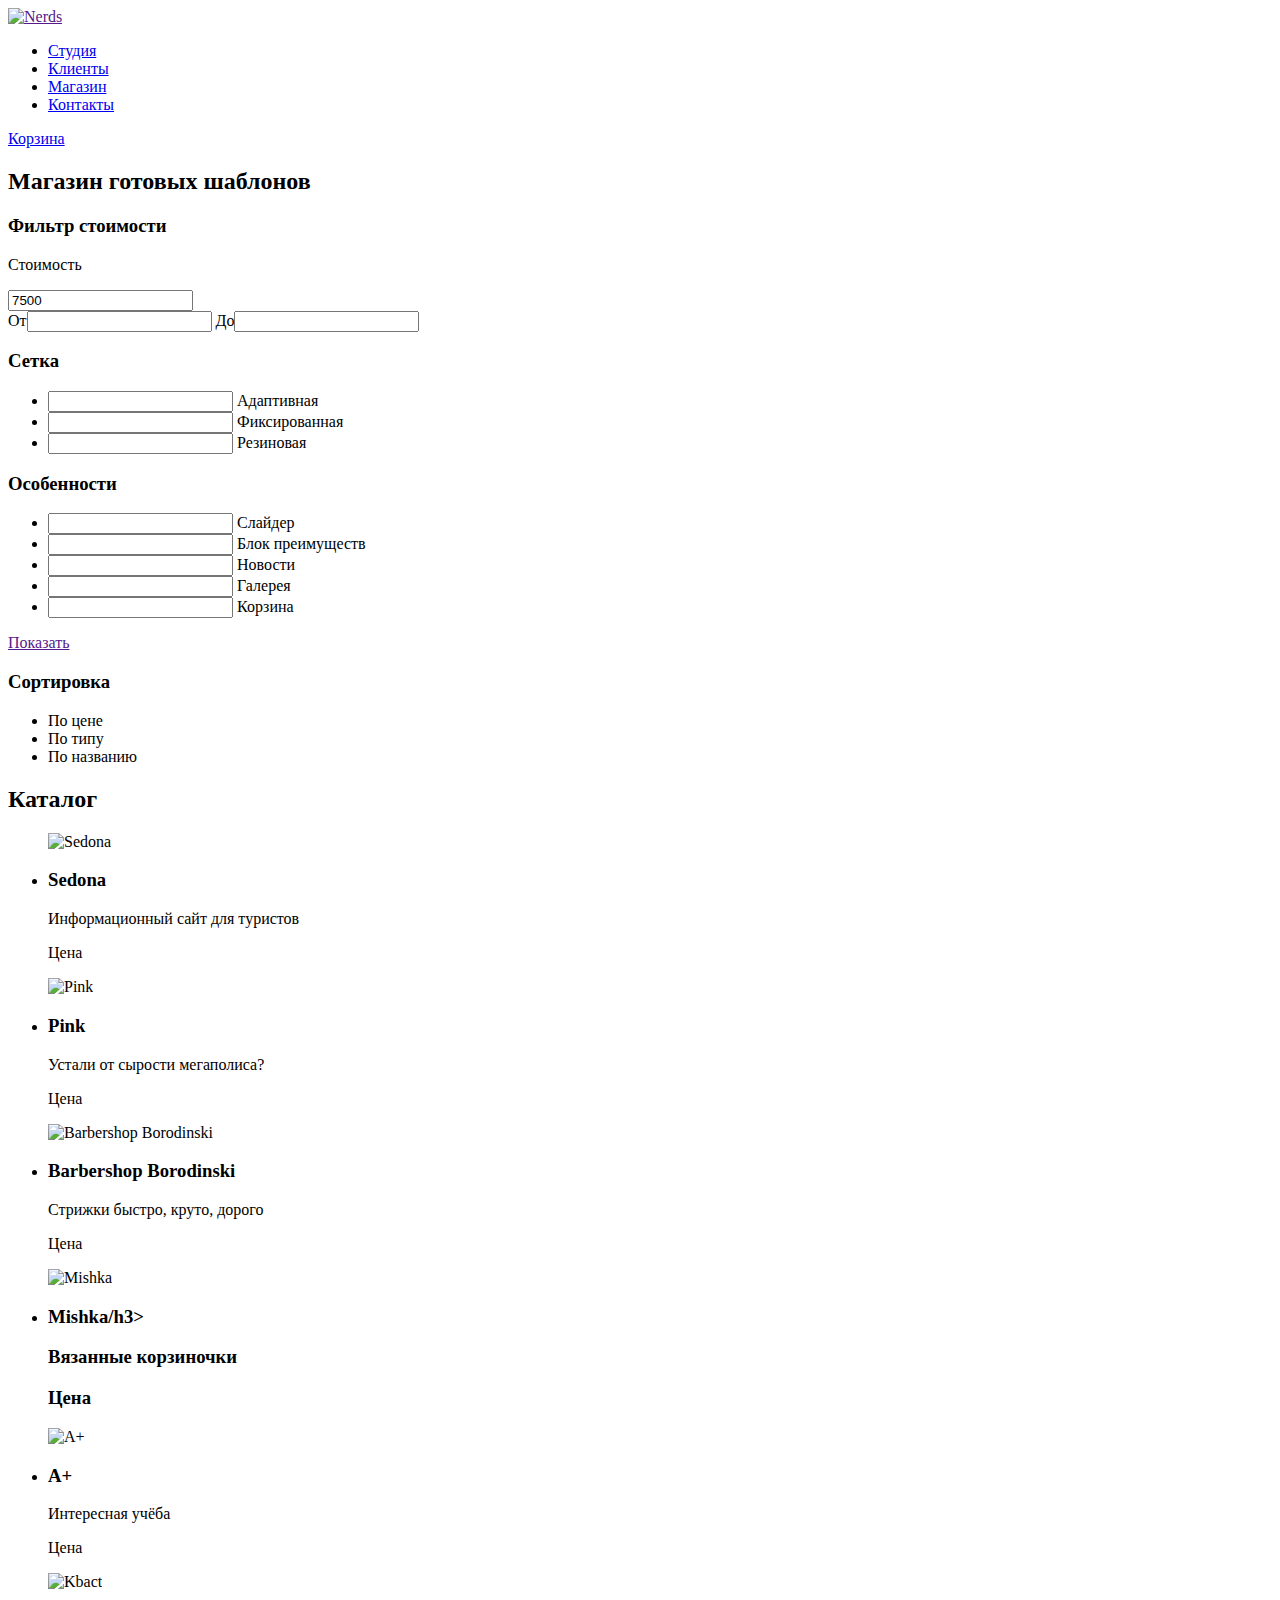
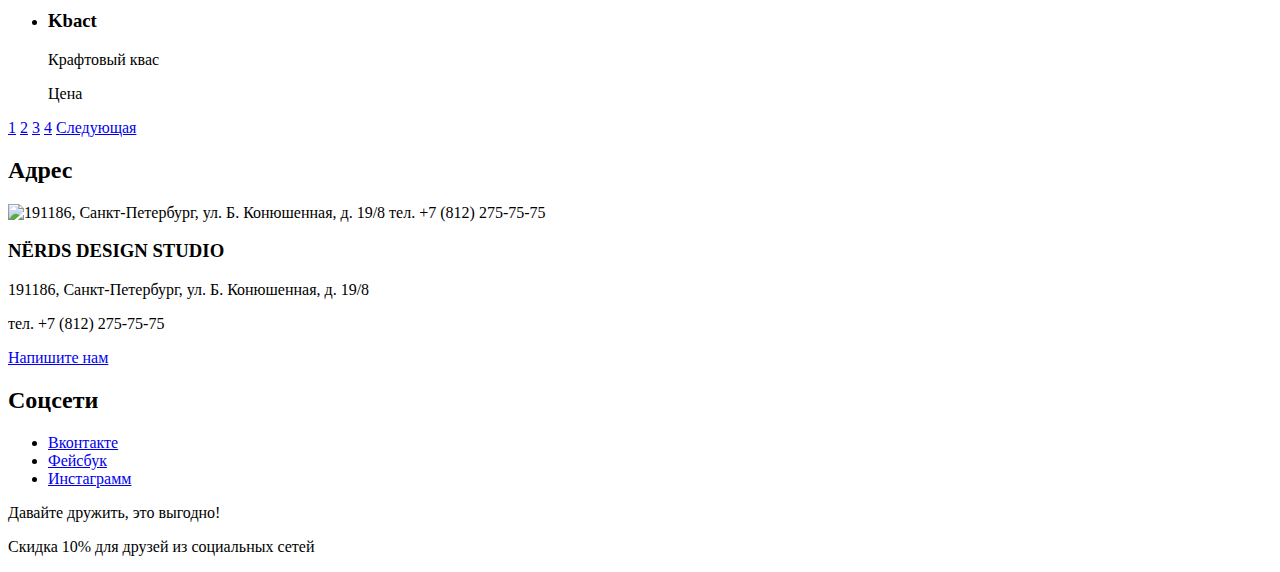
==== Catalog.html @ 827c77ec "Create Catalog.html" ====
<!DOCTYPE html>
<html lang="ru">

<head>
  <meta charset="utf-8">
  <title>HTML Academy: Нёрдс</title>
</head>

<body>
  <header>
    <a href="">
      <img src="https://via.placeholder.com/159.87x65.02" alt="Nerds">
    </a>
    <nav>
      <ul>
        <li><a href="#">Студия</a></li>
        <li><a href="#">Клиенты</a></li>
        <li><a href="catalog.html">Магазин</a></li>
        <li><a href="#">Контакты</a></li>
      </ul>
      <a href="#">Корзина</a>
    </nav>
  </header>
  <main>
    <h2>Магазин готовых шаблонов</h2>
    <section>
      <aside>
        <div>
          <h3>Фильтр стоимости</h3>
          <p>Стоимость</p>
          <li><input tupe="range" min="1" max="15000" step="100" value="7500"></li>
          <li><label for="subscribe-field">От</label><input type="namber" min="1">
            <label for="subscribe-field">До</label><input type="namber" max="15000">
          </li>
        </div>
        <div>
          <h3>Сетка</h3>
          <ul>
            <li>
              <input tyre="checkbox" name="Адаптивная" id=filter-Адаптивная checked>
              <label for="filter-Адаптивная">Адаптивная</label>
            </li>
            <li>
              <input tyre="checkbox" name="Фиксированная" id=filter-Фиксированная checked>
              <label for="filter-Фиксированная">Фиксированная</label>
            </li>
            <li>
              <input tyre="checkbox" name="Резиновая" id=filter-Резиновая checked>
              <label for="filter-Резиновая">Резиновая</label>
            </li>
          </ul>
        </div>
        <div>
          <h3>Особенности</h3>
          <ul>
            <li>
              <input tyre="checkbox" name="Слайдер" id=filter-Слайдер checked>
              <label for="filter-Слайдер">Слайдер</label>
            </li>
            <li>
              <input tyre="checkbox" name="Блок преимуществ" id=filter-Блок преимуществ checked>
              <label for="filter-Блок преимуществ">Блок преимуществ</label>
            </li>
            <li>
              <input tyre="checkbox" name="Новости" id=filter-Новости checked>
              <label for="filter-Новости">Новости</label>
            </li>
            <li>
              <input tyre="checkbox" name="Галерея" id=filter-Галерея checked>
              <label for="filter-Галерея">Галерея</label>
            </li>
            <li>
              <input tyre="checkbox" name="Корзина" id=filter-Корзина checked>
              <label for="filter-Корзина">Корзина</label>
            </li>
          </ul>
        </div>
      </aside>
      <a href="">Показать</a>
    </section>
    <section>
      <h3>Сортировка</h3>
      <ul>
        <li>По цене</li>
        <li>По типу</li>
        <li>По названию</li>
      </ul>
    </section>
    <section>
      <h2>Каталог</h2>
      <ul>
        <img src="https://via.placeholder.com/358x578" alt="Sedona">
        <li>
          <h3>Sedona</h3>
          <a href="#"></a>
          <p>Информационный сайт для туристов</p>
          <p>Цена</p>
        </li>
        <img src="https://via.placeholder.com/358x578" alt="Pink">
        <li>
          <h3>Pink</h3>
          <a href="#"></a>
          <p>Устали от сырости мегаполиса?</p>
          <p>Цена</p>
        </li>
        <img src="https://via.placeholder.com/358x578" alt="Barbershop Borodinski">
        <li>
          <h3>Barbershop Borodinski</h3>
          <a href="#"></a>
          <p>Стрижки быстро, круто, дорого</p>
          <p>Цена</p>
        </li>
        <img src="https://via.placeholder.com/358x578" alt="Mishka">
        <li>
          <h3>Mishka/h3>
            <a href="#"></a>
            <p>Вязанные корзиночки</p>
            <p>Цена</p>
        </li>
        <img src="https://via.placeholder.com/358x578" alt="A+">
        <li>
          <h3>A+</h3>
          <a href="#"></a>
          <p>Интересная учёба</p>
          <p>Цена</p>
        </li>
        <img src="https://via.placeholder.com/358x578" alt="Kbact">
        <li>
          <h3>Kbact</h3>
          <a href="#"></a>
          <p>Крафтовый квас</p>
          <p>Цена</p>
        </li>
      </ul>
      <div>
        <a href="#1">1</a>
        <a href="#2">2</a>
        <a href="#3">3</a>
        <a href="#4">4</a>
        <a href="#next">Следующая</a>
      </div>
    </section>
  </main>
  <footer>
    <section>
      <h2>Адрес</h2>
      <img src="#" alt="191186, Санкт-Петербург, ул. Б. Конюшенная, д. 19/8 тел. +7 (812) 275-75-75">
      <div>
        <h3>NЁRDS DESIGN STUDIO</h3>
        <p>191186, Санкт-Петербург, ул. Б. Конюшенная, д. 19/8</p>
        <p>тел. +7 (812) 275-75-75</p>
        <a href="#">Напишите нам</a>
      </div>
    </section>
    <section>
      <h2>Соцсети</h2>
      <ul>
        <li><a href="#">Вконтакте</a></li>
        <li><a href="#">Фейсбук</a></li>
        <li><a href="#">Инстаграмм</a></li>
      </ul>
      <div>
        <p>Давайте дружить, это выгодно!</p>
        <p>Скидка 10% для друзей из социальных сетей</p>
      </div>
    </section>
  </footer>
</body>

</html>
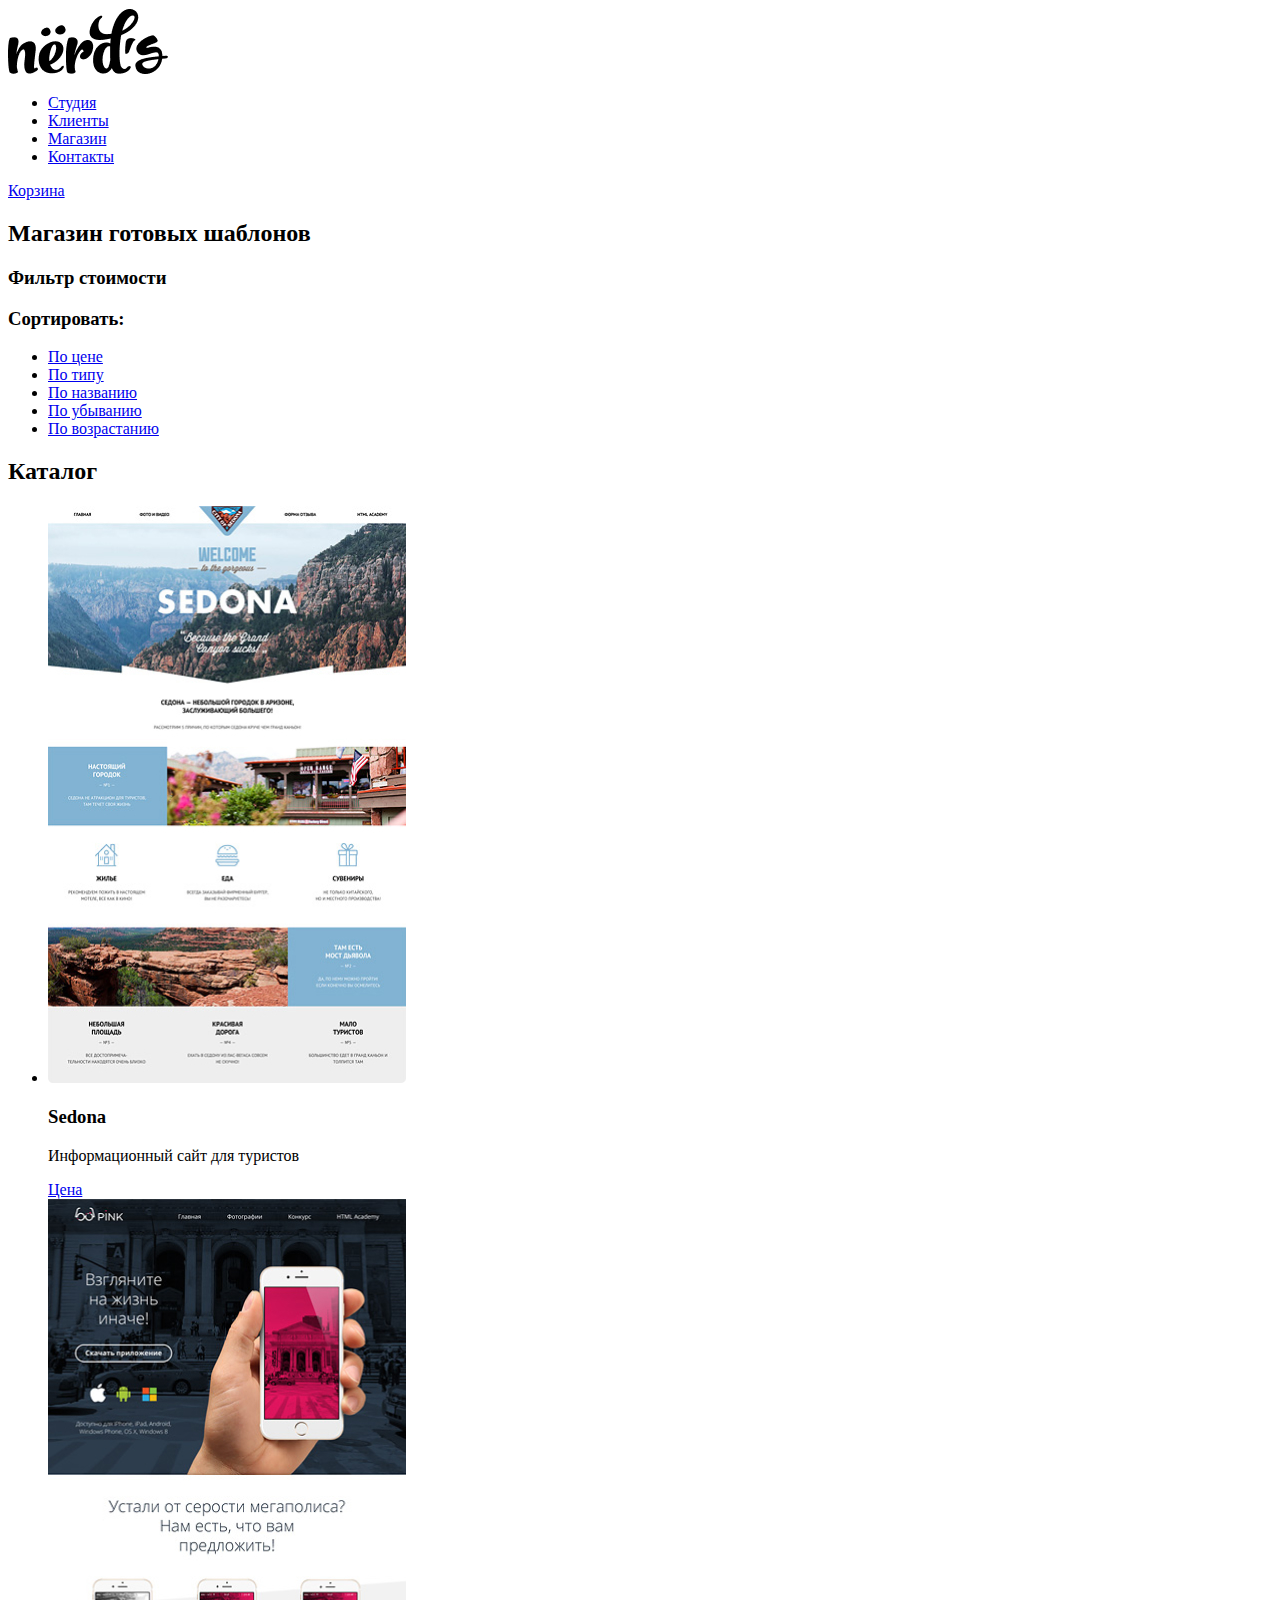
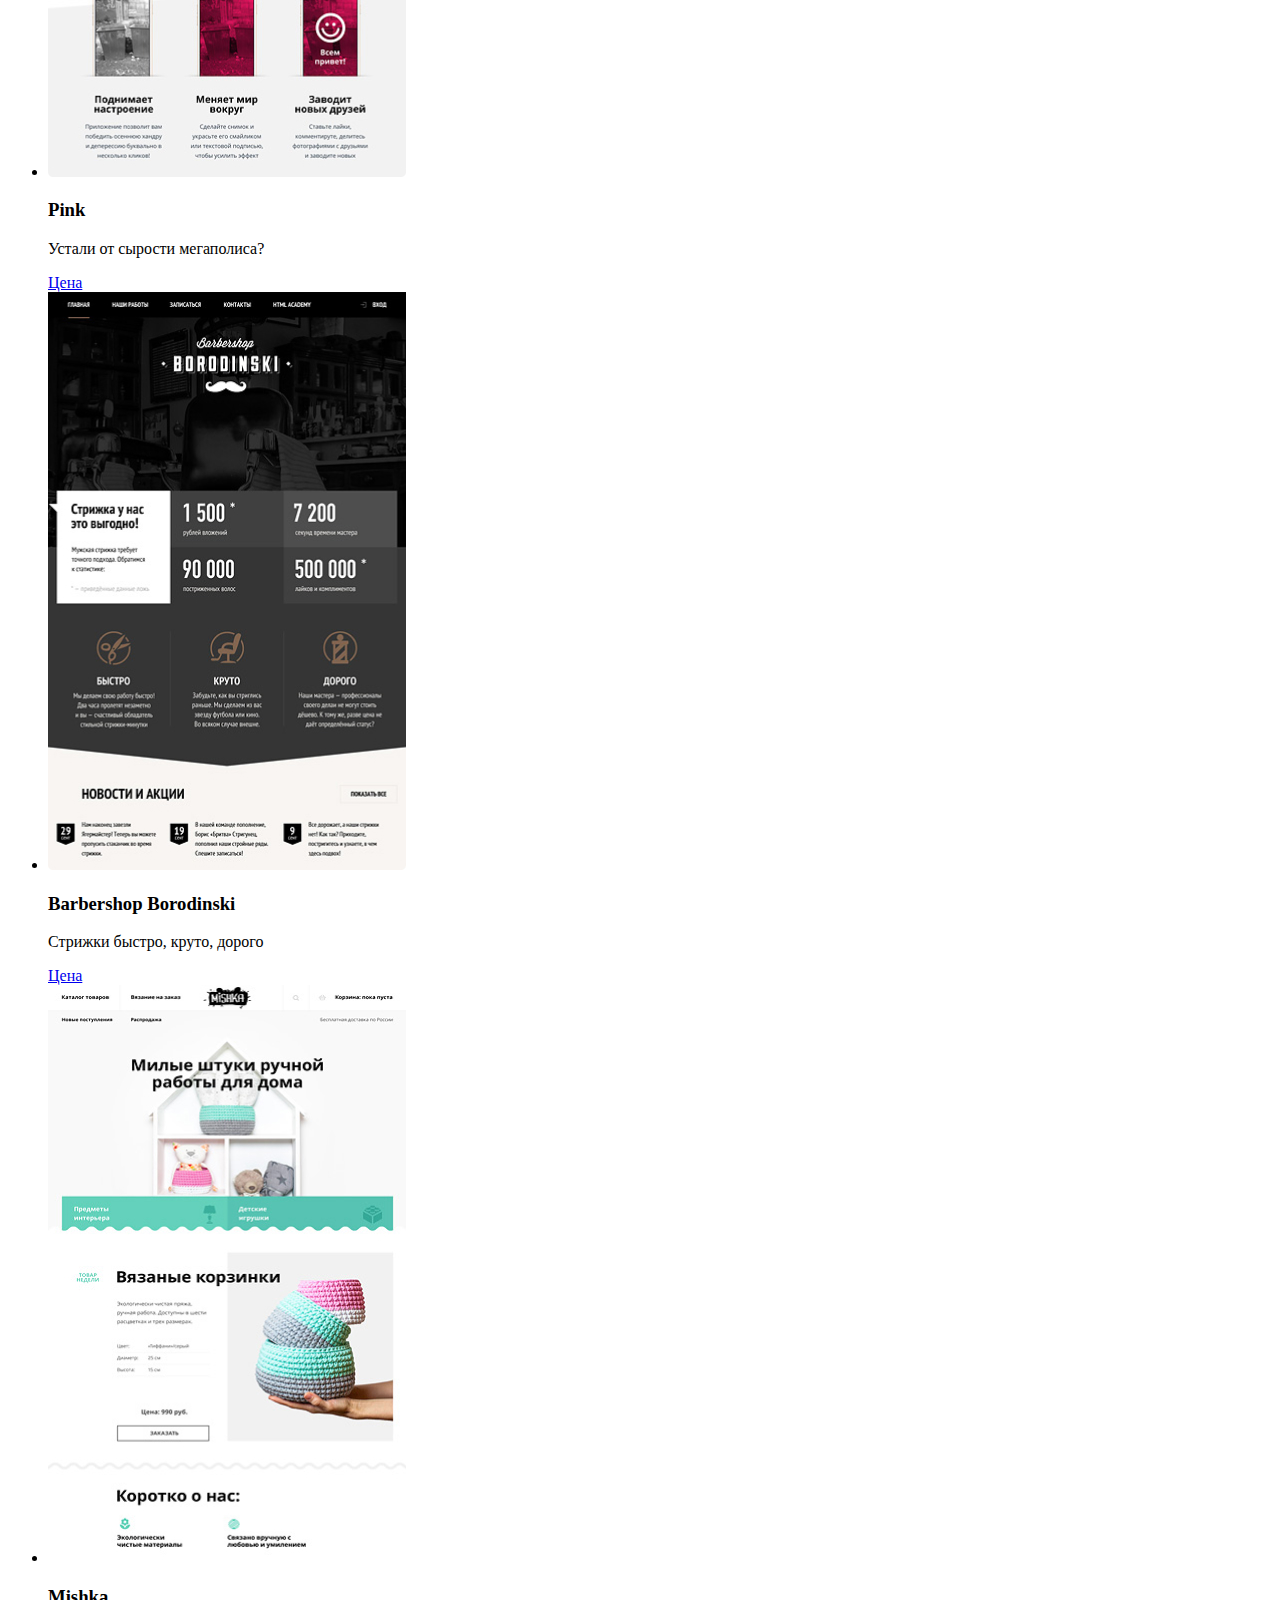
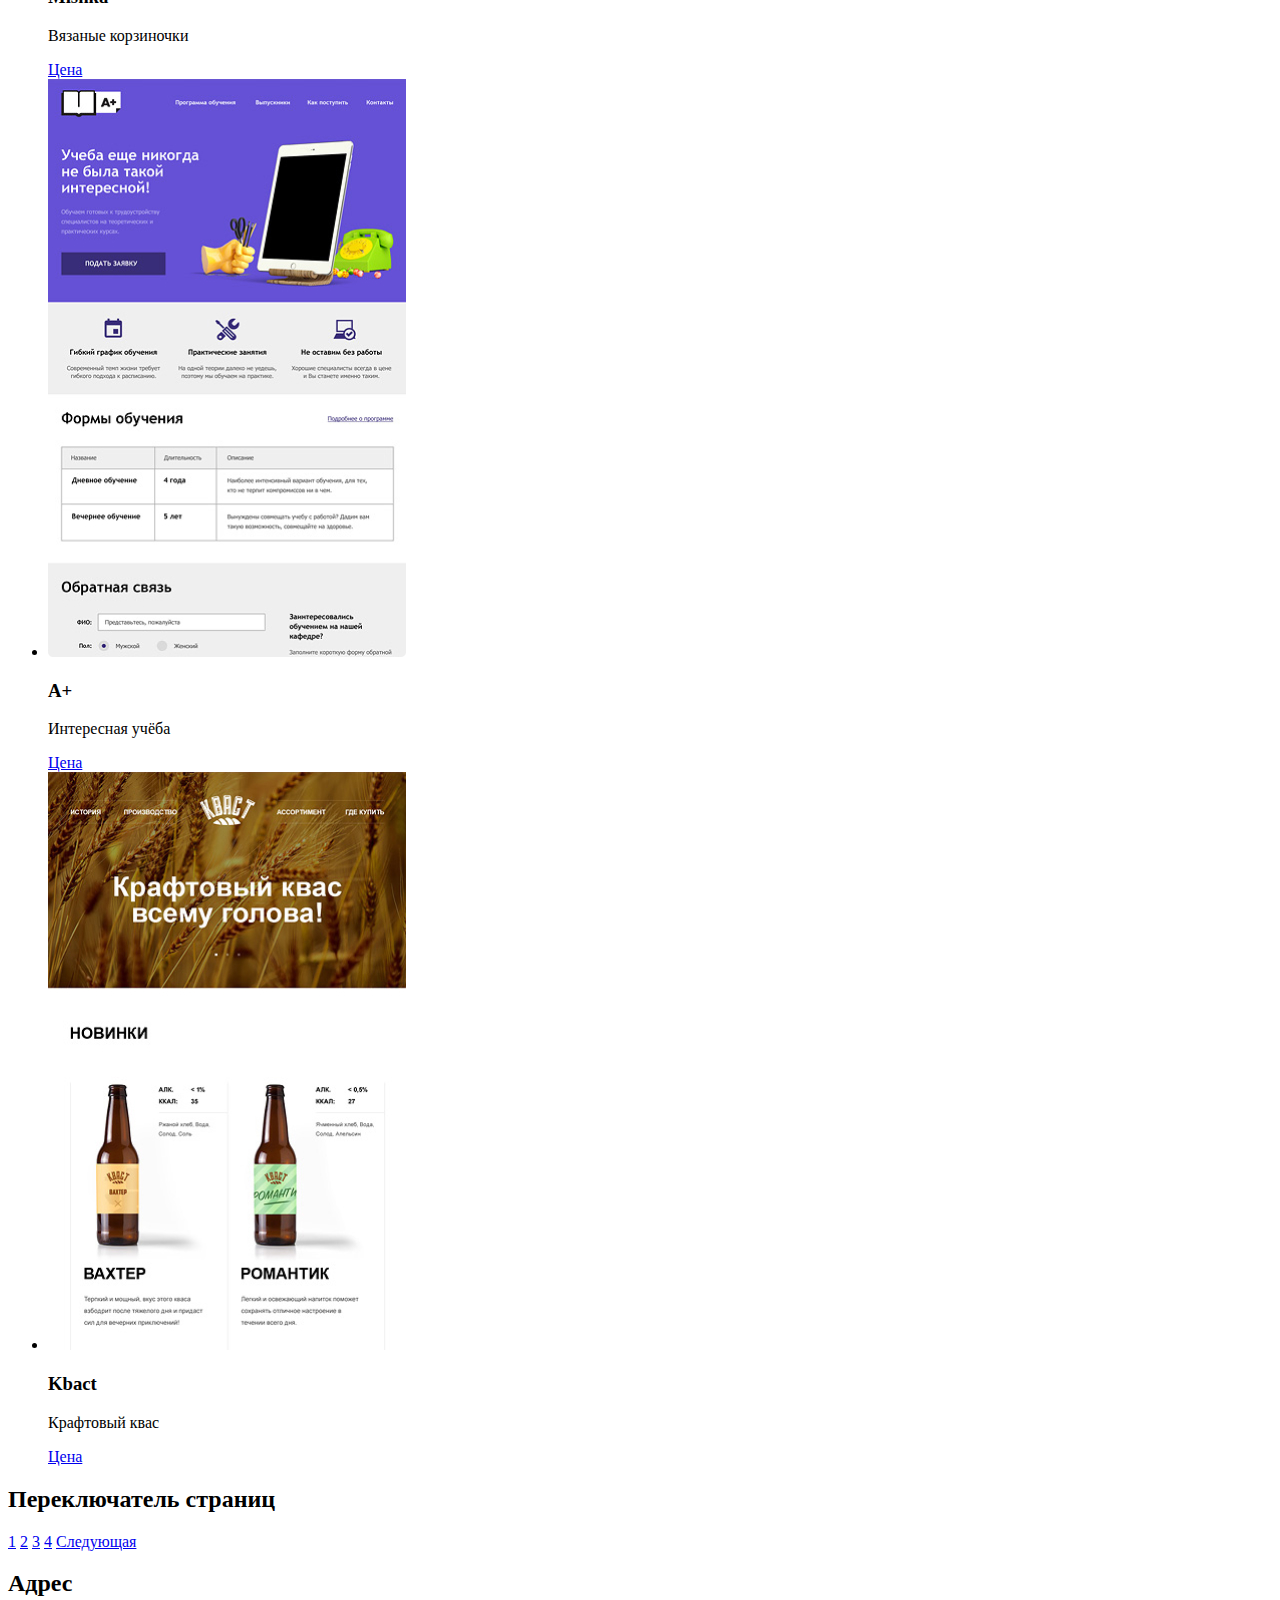
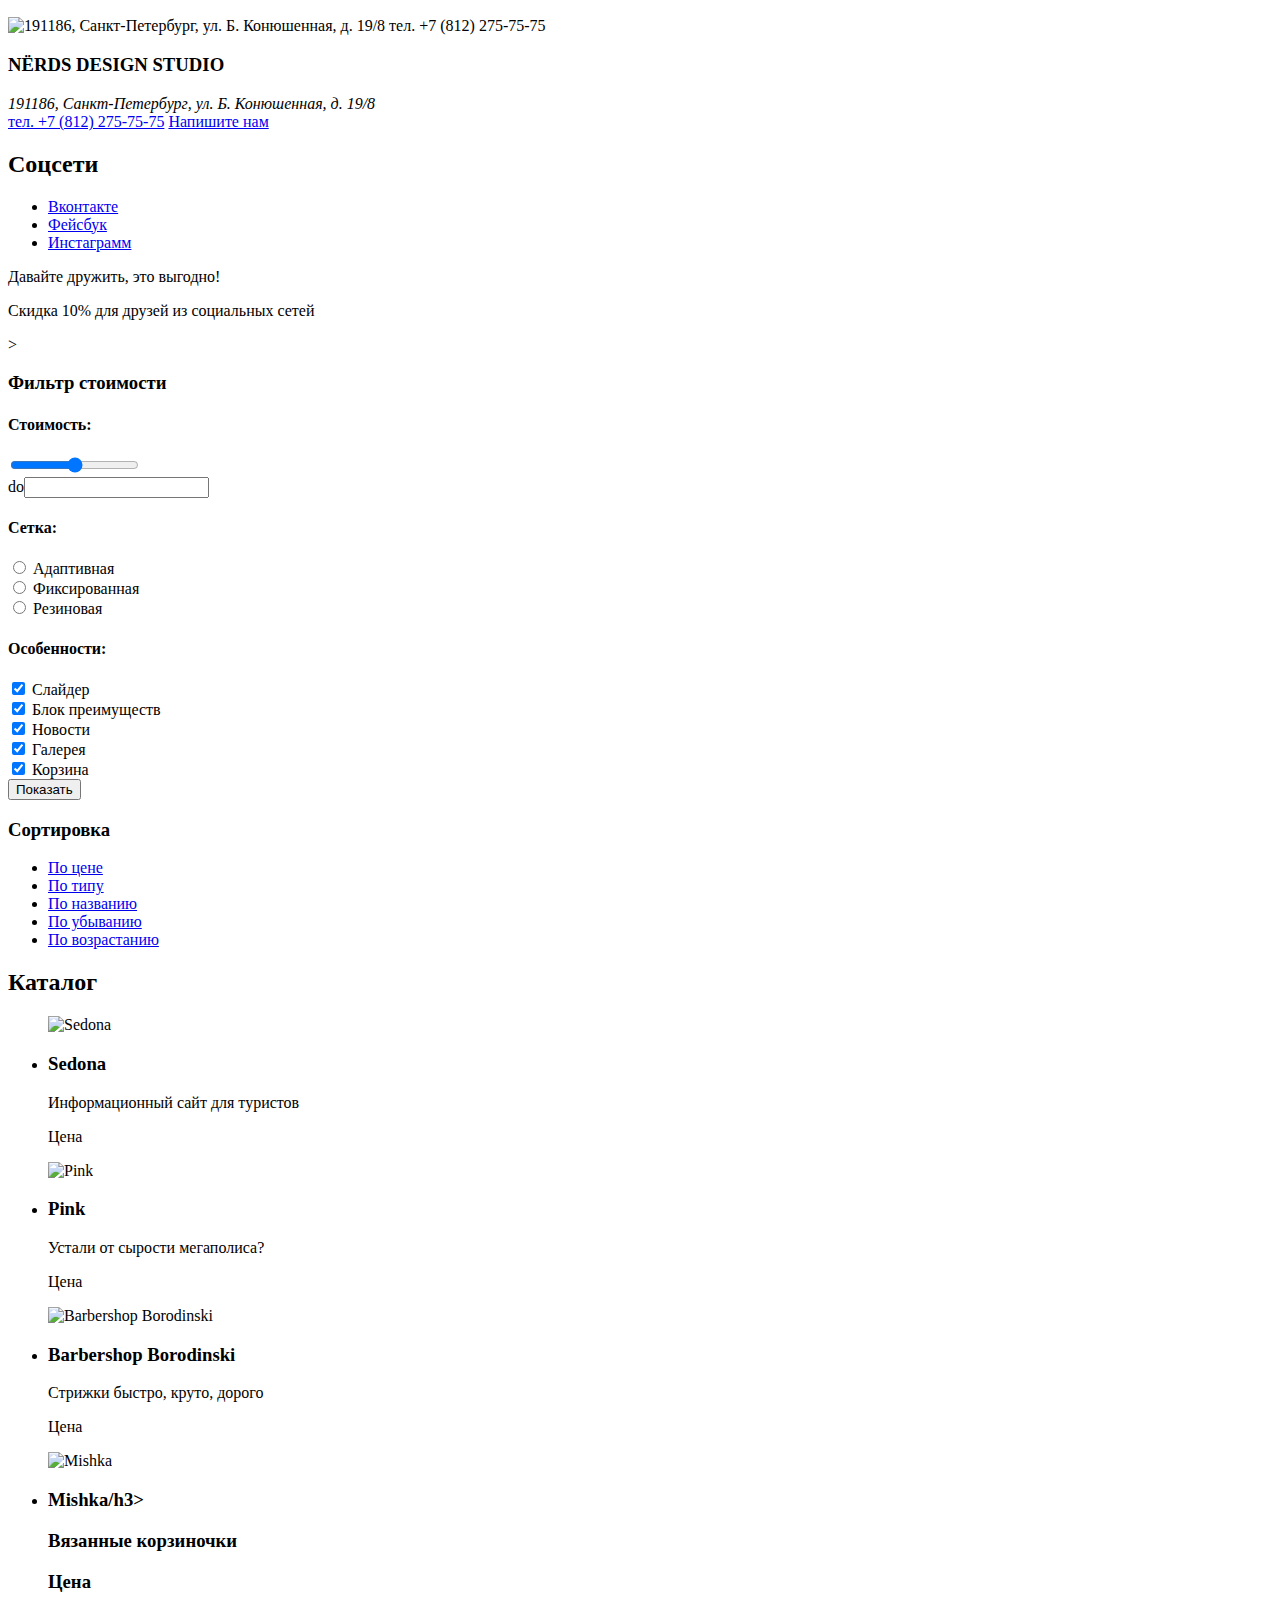
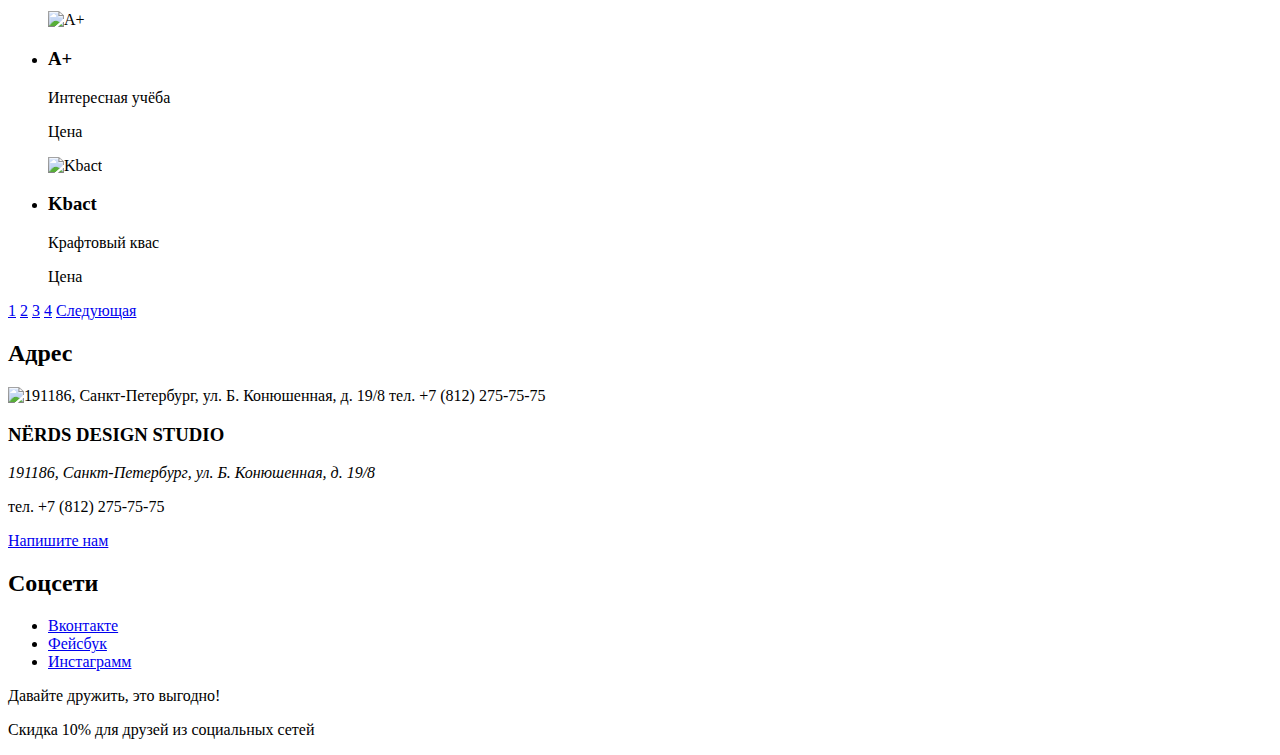
==== commit 66b83a9b: "homework 3-graphics" ====
--- a/Catalog.html
+++ b/Catalog.html
@@ -7,164 +7,308 @@
 </head>
 
 <body>
-  <header>
-    <a href="">
-      <img src="https://via.placeholder.com/159.87x65.02" alt="Nerds">
+  <header class="nav">
+    <a class="nav__logo" href="#">
+      <img class="nav__logo-nerds" src="./img/nerds-logo.png" alt="Nerds">
     </a>
-    <nav>
-      <ul>
-        <li><a href="#">Студия</a></li>
-        <li><a href="#">Клиенты</a></li>
-        <li><a href="catalog.html">Магазин</a></li>
-        <li><a href="#">Контакты</a></li>
+    <nav class="nav__block">
+      <ul class="nav__list">
+        <li class="nav__item">
+          <a class="nav__link-studio" href="#">Студия</a>
+        </li>
+        <li class="nav__item">
+          <a class="nav__link-clients" href="#">Клиенты</a>
+        </li>
+        <li class="nav__item">
+          <a class="nav__link-shop" href="catalog.html">Магазин</a>
+        </li>
+        <li class="nav__item">
+          <a class="nav__link-contact" href="#">Контакты</a>
+        </li>
       </ul>
-      <a href="#">Корзина</a>
+      <a class="nav__link-cart" href="#">Корзина</a>
     </nav>
   </header>
-  <main>
-    <h2>Магазин готовых шаблонов</h2>
-    <section>
-      <aside>
-        <div>
-          <h3>Фильтр стоимости</h3>
-          <p>Стоимость</p>
-          <li><input tupe="range" min="1" max="15000" step="100" value="7500"></li>
-          <li><label for="subscribe-field">От</label><input type="namber" min="1">
-            <label for="subscribe-field">До</label><input type="namber" max="15000">
-          </li>
-        </div>
-        <div>
-          <h3>Сетка</h3>
-          <ul>
-            <li>
-              <input tyre="checkbox" name="Адаптивная" id=filter-Адаптивная checked>
-              <label for="filter-Адаптивная">Адаптивная</label>
-            </li>
-            <li>
-              <input tyre="checkbox" name="Фиксированная" id=filter-Фиксированная checked>
-              <label for="filter-Фиксированная">Фиксированная</label>
-            </li>
-            <li>
-              <input tyre="checkbox" name="Резиновая" id=filter-Резиновая checked>
-              <label for="filter-Резиновая">Резиновая</label>
+  <main class="mainly">
+    <h2 class="mainly__title">Магазин готовых шаблонов</h2>
+    <div class="catalog-container">
+      <aside class="filter">
+        <h3>Фильтр стоимости</h3>
+        <form>
+        </form>
+      </aside>
+      <div class="result-container">
+        <section class="sorting">
+          <h3 class="sorting__title">Сортировать:</h3>
+          <ul class="sorting__list">
+            <li class="sorting__item">
+              <a class="sorting__link" href="#">По цене</a>
+            </li>
+            <li class="sorting__item">
+              <a class="sorting__link" href="#">По типу</a>
+            </li>
+            <li class="sorting__item">
+              <a class="sorting__link" href="#">По названию</a>
+            </li>
+            <li class="sorting__item">
+              <a class="sorting__link" href="#">По убыванию</a>
+            </li>
+            <li class="sorting__item">
+              <a class="sorting__link" href="#">По возрастанию</a>
             </li>
           </ul>
-        </div>
-        <div>
-          <h3>Особенности</h3>
-          <ul>
-            <li>
-              <input tyre="checkbox" name="Слайдер" id=filter-Слайдер checked>
-              <label for="filter-Слайдер">Слайдер</label>
-            </li>
-            <li>
-              <input tyre="checkbox" name="Блок преимуществ" id=filter-Блок преимуществ checked>
-              <label for="filter-Блок преимуществ">Блок преимуществ</label>
-            </li>
-            <li>
-              <input tyre="checkbox" name="Новости" id=filter-Новости checked>
-              <label for="filter-Новости">Новости</label>
-            </li>
-            <li>
-              <input tyre="checkbox" name="Галерея" id=filter-Галерея checked>
-              <label for="filter-Галерея">Галерея</label>
-            </li>
-            <li>
-              <input tyre="checkbox" name="Корзина" id=filter-Корзина checked>
-              <label for="filter-Корзина">Корзина</label>
+        </section>
+        <section class="catalog">
+          <h2 class="visually-hidden">Каталог</h2>
+          <ul class="catalog__list">
+            <li class="catalog__item">
+              <img class="catalog__img" src="./img/sedona.jpg" alt="Sedona">
+              <div class="catalog__info-block">
+                <h3 class="catalog__info-block-title">Sedona</h3>
+                <p class="catalog__info-block-text">Информационный сайт для туристов</p>
+                <a class="catalog__info-block-link" href="#">Цена</a>
+              </div>
+            </li>
+            <li class="catalog__item">
+              <img class="catalog__img" src="./img/pink.jpg" alt="Pink">
+              <div class="catalog__info-block">
+                <h3 class="catalog__info-block-title">Pink</h3>
+                <p class="catalog__info-block-text">Устали от сырости мегаполиса?</p>
+                <a class="catalog__info-block-link" href="#">Цена</a>
+              </div>
+            </li>
+            <li class="catalog__item">
+              <img class="catalog__img" src="./img/Barbershop.jpg" alt="Barbershop Borodinski">
+              <div class="catalog__info-block">
+                <h3 class="catalog__info-block-title">Barbershop Borodinski</h3>
+                <p class="catalog__info-block-text">Стрижки быстро, круто, дорого</p>
+                <a class="catalog__info-block-link" href="#">Цена</a>
+              </div>
+            </li>
+            <li class="catalog__item">
+              <img class="catalog__img" src="./img/Mishka.jpg" alt="Mishka">
+              <div class="catalog__info-block">
+                <h3 class="catalog__info-block-title">Mishka</h3>
+                <p class="catalog__info-block-text">Вязаные корзиночки</p>
+                <a class="catalog__info-block-link" href="#">Цена</a>
+              </div>
+            </li>
+            <li class="catalog__item">
+              <img class="catalog__img" src="./img/A+.jpg" alt="A+">
+              <div class="catalog__info-block">
+                <h3 class="catalog__info-block-title">A+</h3>
+                <p class="catalog__info-block-text">Интересная учёба</p>
+                <a class="catalog__info-block-link" href="#">Цена</a>
+              </div>
+            </li>
+            <li class="catalog__item">
+              <img class="catalog__img" src="./img/Kbact.jpg" alt="Kbact">
+              <div class="catalog__info-block">
+                <h3 class="catalog__info-block-title">Kbact</h3>
+                <p class="catalog__info-block-text">Крафтовый квас</p>
+                <a class="catalog__info-block-link" href="#">Цена</a>
+              </div>
             </li>
           </ul>
-        </div>
-      </aside>
-      <a href="">Показать</a>
-    </section>
-    <section>
-      <h3>Сортировка</h3>
-      <ul>
-        <li>По цене</li>
-        <li>По типу</li>
-        <li>По названию</li>
-      </ul>
-    </section>
-    <section>
-      <h2>Каталог</h2>
-      <ul>
-        <img src="https://via.placeholder.com/358x578" alt="Sedona">
-        <li>
-          <h3>Sedona</h3>
-          <a href="#"></a>
-          <p>Информационный сайт для туристов</p>
-          <p>Цена</p>
-        </li>
-        <img src="https://via.placeholder.com/358x578" alt="Pink">
-        <li>
-          <h3>Pink</h3>
-          <a href="#"></a>
-          <p>Устали от сырости мегаполиса?</p>
-          <p>Цена</p>
-        </li>
-        <img src="https://via.placeholder.com/358x578" alt="Barbershop Borodinski">
-        <li>
-          <h3>Barbershop Borodinski</h3>
-          <a href="#"></a>
-          <p>Стрижки быстро, круто, дорого</p>
-          <p>Цена</p>
-        </li>
-        <img src="https://via.placeholder.com/358x578" alt="Mishka">
-        <li>
-          <h3>Mishka/h3>
-            <a href="#"></a>
-            <p>Вязанные корзиночки</p>
-            <p>Цена</p>
-        </li>
-        <img src="https://via.placeholder.com/358x578" alt="A+">
-        <li>
-          <h3>A+</h3>
-          <a href="#"></a>
-          <p>Интересная учёба</p>
-          <p>Цена</p>
-        </li>
-        <img src="https://via.placeholder.com/358x578" alt="Kbact">
-        <li>
-          <h3>Kbact</h3>
-          <a href="#"></a>
-          <p>Крафтовый квас</p>
-          <p>Цена</p>
-        </li>
-      </ul>
-      <div>
-        <a href="#1">1</a>
-        <a href="#2">2</a>
-        <a href="#3">3</a>
-        <a href="#4">4</a>
-        <a href="#next">Следующая</a>
+        </section>
+        <section class="pagination">
+          <h2 class="visually-hidden">Переключатель страниц</h2>
+          <div class="pager">
+            <a class="pager__link" href="#1">1</a>
+            <a class="pager__link" href="#2">2</a>
+            <a class="pager__link" href="#3">3</a>
+            <a class="pager__link" href="#4">4</a>
+            <a class="pager__link" href="#next">Следующая</a>
+          </div>
+        </section>
+      </div>
+    </div>
+  </main>
+  <footer>
+    <section class="address">
+      <h2 class="visually-hidden">Адрес</h2>
+      <img class="address__map" src="#"
+        alt="191186, Санкт-Петербург, ул. Б. Конюшенная, д. 19/8 тел. +7 (812) 275-75-75">
+      <div class=address__block>
+        <h3 class="address__title">NЁRDS DESIGN STUDIO</h3>
+        <address class="address__address">191186, Санкт-Петербург, ул. Б. Конюшенная, д. 19/8</address>
+        <a href="tel:78122757575" class="address__tel">тел. +7 (812) 275-75-75</a>
+        <a class="address__write-us" href="#">Напишите нам</a>
       </div>
     </section>
-  </main>
-  <footer>
-    <section>
-      <h2>Адрес</h2>
-      <img src="#" alt="191186, Санкт-Петербург, ул. Б. Конюшенная, д. 19/8 тел. +7 (812) 275-75-75">
-      <div>
-        <h3>NЁRDS DESIGN STUDIO</h3>
-        <p>191186, Санкт-Петербург, ул. Б. Конюшенная, д. 19/8</p>
-        <p>тел. +7 (812) 275-75-75</p>
-        <a href="#">Напишите нам</a>
-      </div>
-    </section>
-    <section>
-      <h2>Соцсети</h2>
-      <ul>
-        <li><a href="#">Вконтакте</a></li>
-        <li><a href="#">Фейсбук</a></li>
-        <li><a href="#">Инстаграмм</a></li>
+    <section class="socials">
+      <h2 class="visually-hidden">Соцсети</h2>
+      <ul class="socials__list">
+        <li class="socials__item">
+          <a class="socials__link" href="#">Вконтакте</a>
+        </li>
+        <li class="socials__item">
+          <a class="socials__link" href="#">Фейсбук</a>
+        </li>
+        <li class="socials__item">
+          <a class="socials__link" href="#">Инстаграмм</a>
+        </li>
       </ul>
-      <div>
-        <p>Давайте дружить, это выгодно!</p>
-        <p>Скидка 10% для друзей из социальных сетей</p>
+      <div class="socials__discount">
+        <p class="socials__discount-text">Давайте дружить, это выгодно!</p>
+        <p class="socials__discount-text">Скидка 10% для друзей из социальных сетей</p>
       </div>
     </section>
   </footer>
 </body>
 
+</html>
+
+
+
+<!--********************************************************************-->>
+
+
+
+<div class="catalog-container">
+  <aside class="filter">
+    <h3 class="visually-hidden">Фильтр стоимости</h3>
+    <form action="#" method="#">
+      <h4 class="filter__title">Стоимость:</h4>
+      <li class="filter__item">
+        <input type="range" min="1" max="15000" step="100" value="7500">
+      </li>
+      <li class="filter__item">
+        <label>dо</label><input type="namber" max="15000">
+      </li>
+      <h4 class="filter__title">Сетка:</h4>
+
+      <label><input type="radio" name="adaptive" id="adaptive-filter" value="Адаптивная"></label>
+      <label for="adaptive-filter">Адаптивная</label>
+      <br>
+      <label><input type="radio" name="fixed" id="fixed-filter" value="Фиксированная"></label>
+      <label for="fixed-filter">Фиксированная</label>
+      <br>
+      <label><input type="radio" name="rubber" id=rubber-filter></label>
+      <label for="rubber-filter">Резиновая</label>
+
+      </ul>
+      <h4 class="filter__title">Особенности:</h4>
+      <label><input type="checkbox" name="slider" id="slider-filter" checked></label>
+      <label for="slider-filter">Слайдер</label>
+      <br>
+      <label><input type="checkbox" name="block of advantages" id="block of advantages-filter" checked></label>
+      <label for="block of advantages-filter">Блок преимуществ</label>
+      <br>
+      <label><input type="checkbox" name="news" id="news-filter" checked></label>
+      <label for="news-filter">Новости</label>
+      <br>
+      <label><input type="checkbox" name="gallery" id="gallery-filter" checked></label>
+      <label for="gallery-filter">Галерея</label>
+      <br>
+      <label><input type="checkbox" name="basket" id="basket-filter" checked></label>
+      <label for="basket-filter">Корзина</label>
+      <br>
+      <input type="submit" value="Показать">
+    </form>
+  </aside>
+</div>
+<section class="sorting">
+  <h3>Сортировка</h3>
+  <ul class="sorting_list">
+    <li class="sorting_item">
+      <a class="sorting_list" href="#">По цене</a>
+    </li>
+    <li class="sorting_item">
+      <a class="sorting_list" href="#">По типу</a>
+    </li>
+    <li class="sorting_item">
+      <a class="sorting_list" href="#">По названию</a>
+    </li>
+    <li class="sorting_item">
+      <a class="sorting_list" href="#">По убыванию</a>
+    </li>
+    <li class="sorting_item">
+      <a class="sorting_list" href="#">По возрастанию</a>
+    </li>
+  </ul>
+</section>
+<section class="catalog">
+  <h2>Каталог</h2>
+  <ul>
+    <img src="https://via.placeholder.com/358x578" alt="Sedona">
+    <li>
+      <h3>Sedona</h3>
+      <a href="#"></a>
+      <p>Информационный сайт для туристов</p>
+      <p>Цена</p>
+    </li>
+    <img src="https://via.placeholder.com/358x578" alt="Pink">
+    <li>
+      <h3>Pink</h3>
+      <a href="#"></a>
+      <p>Устали от сырости мегаполиса?</p>
+      <p>Цена</p>
+    </li>
+    <img src="https://via.placeholder.com/358x578" alt="Barbershop Borodinski">
+    <li>
+      <h3>Barbershop Borodinski</h3>
+      <a href="#"></a>
+      <p>Стрижки быстро, круто, дорого</p>
+      <p>Цена</p>
+    </li>
+    <img src="https://via.placeholder.com/358x578" alt="Mishka">
+    <li>
+      <h3>Mishka/h3>
+        <a href="#"></a>
+        <p>Вязанные корзиночки</p>
+        <p>Цена</p>
+    </li>
+    <img src="https://via.placeholder.com/358x578" alt="A+">
+    <li>
+      <h3>A+</h3>
+      <a href="#"></a>
+      <p>Интересная учёба</p>
+      <p>Цена</p>
+    </li>
+    <img src="https://via.placeholder.com/358x578" alt="Kbact">
+    <li>
+      <h3>Kbact</h3>
+      <a href="#"></a>
+      <p>Крафтовый квас</p>
+      <p>Цена</p>
+    </li>
+  </ul>
+</section>
+<section class="pager"></section>
+<div class="pages">
+  <a href="#1">1</a>
+  <a href="#2">2</a>
+  <a href="#3">3</a>
+  <a href="#4">4</a>
+  <a href="#next">Следующая</a>
+</div>
+</section>
+</main>
+<footer>
+  <section>
+    <h2>Адрес</h2>
+    <img src="#" alt="191186, Санкт-Петербург, ул. Б. Конюшенная, д. 19/8 тел. +7 (812) 275-75-75">
+    <div>
+      <h3>NЁRDS DESIGN STUDIO</h3>
+      <address>191186, Санкт-Петербург, ул. Б. Конюшенная, д. 19/8</address>
+      <p>тел. +7 (812) 275-75-75</p>
+      <a href="#">Напишите нам</a>
+    </div>
+  </section>
+  <section>
+    <h2>Соцсети</h2>
+    <ul>
+      <li><a href="#">Вконтакте</a></li>
+      <li><a href="#">Фейсбук</a></li>
+      <li><a href="#">Инстаграмм</a></li>
+    </ul>
+    <div>
+      <p>Давайте дружить, это выгодно!</p>
+      <p>Скидка 10% для друзей из социальных сетей</p>
+    </div>
+  </section>
+</footer>
+</body>
+
 </html>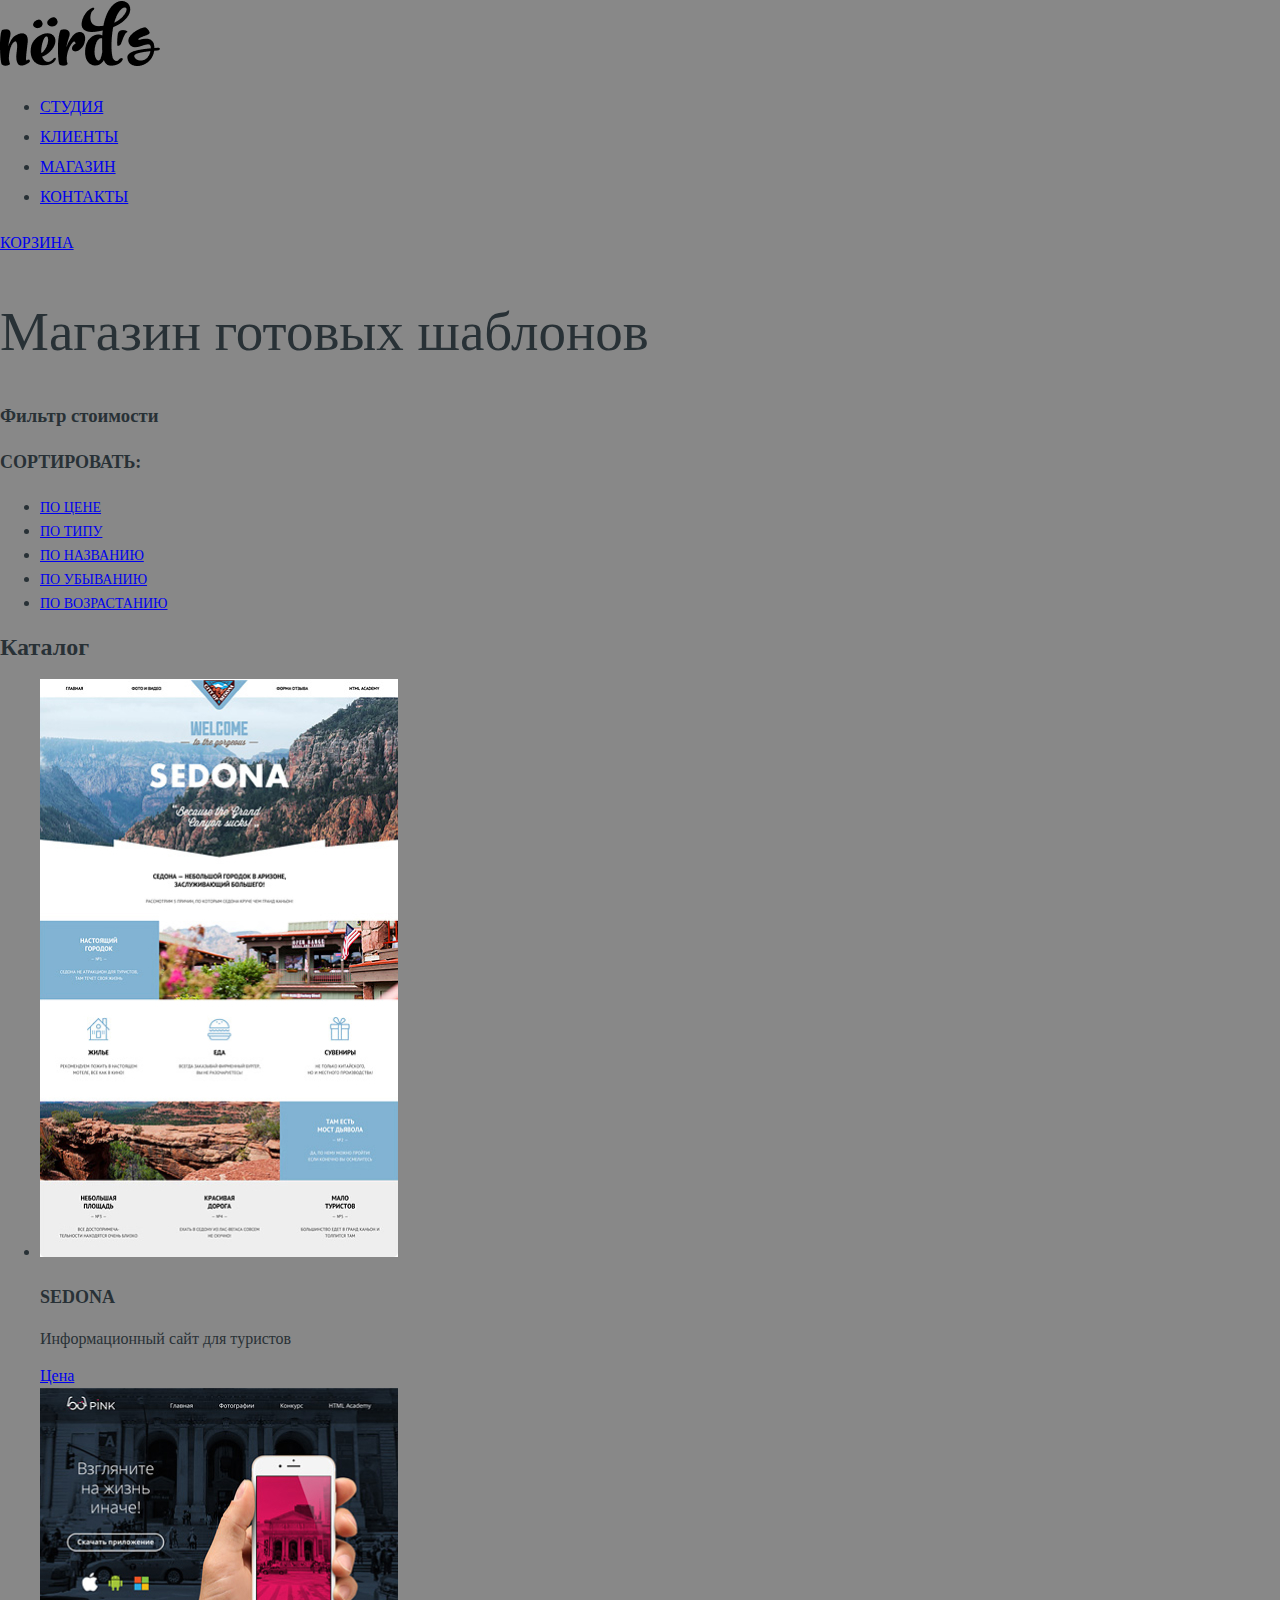
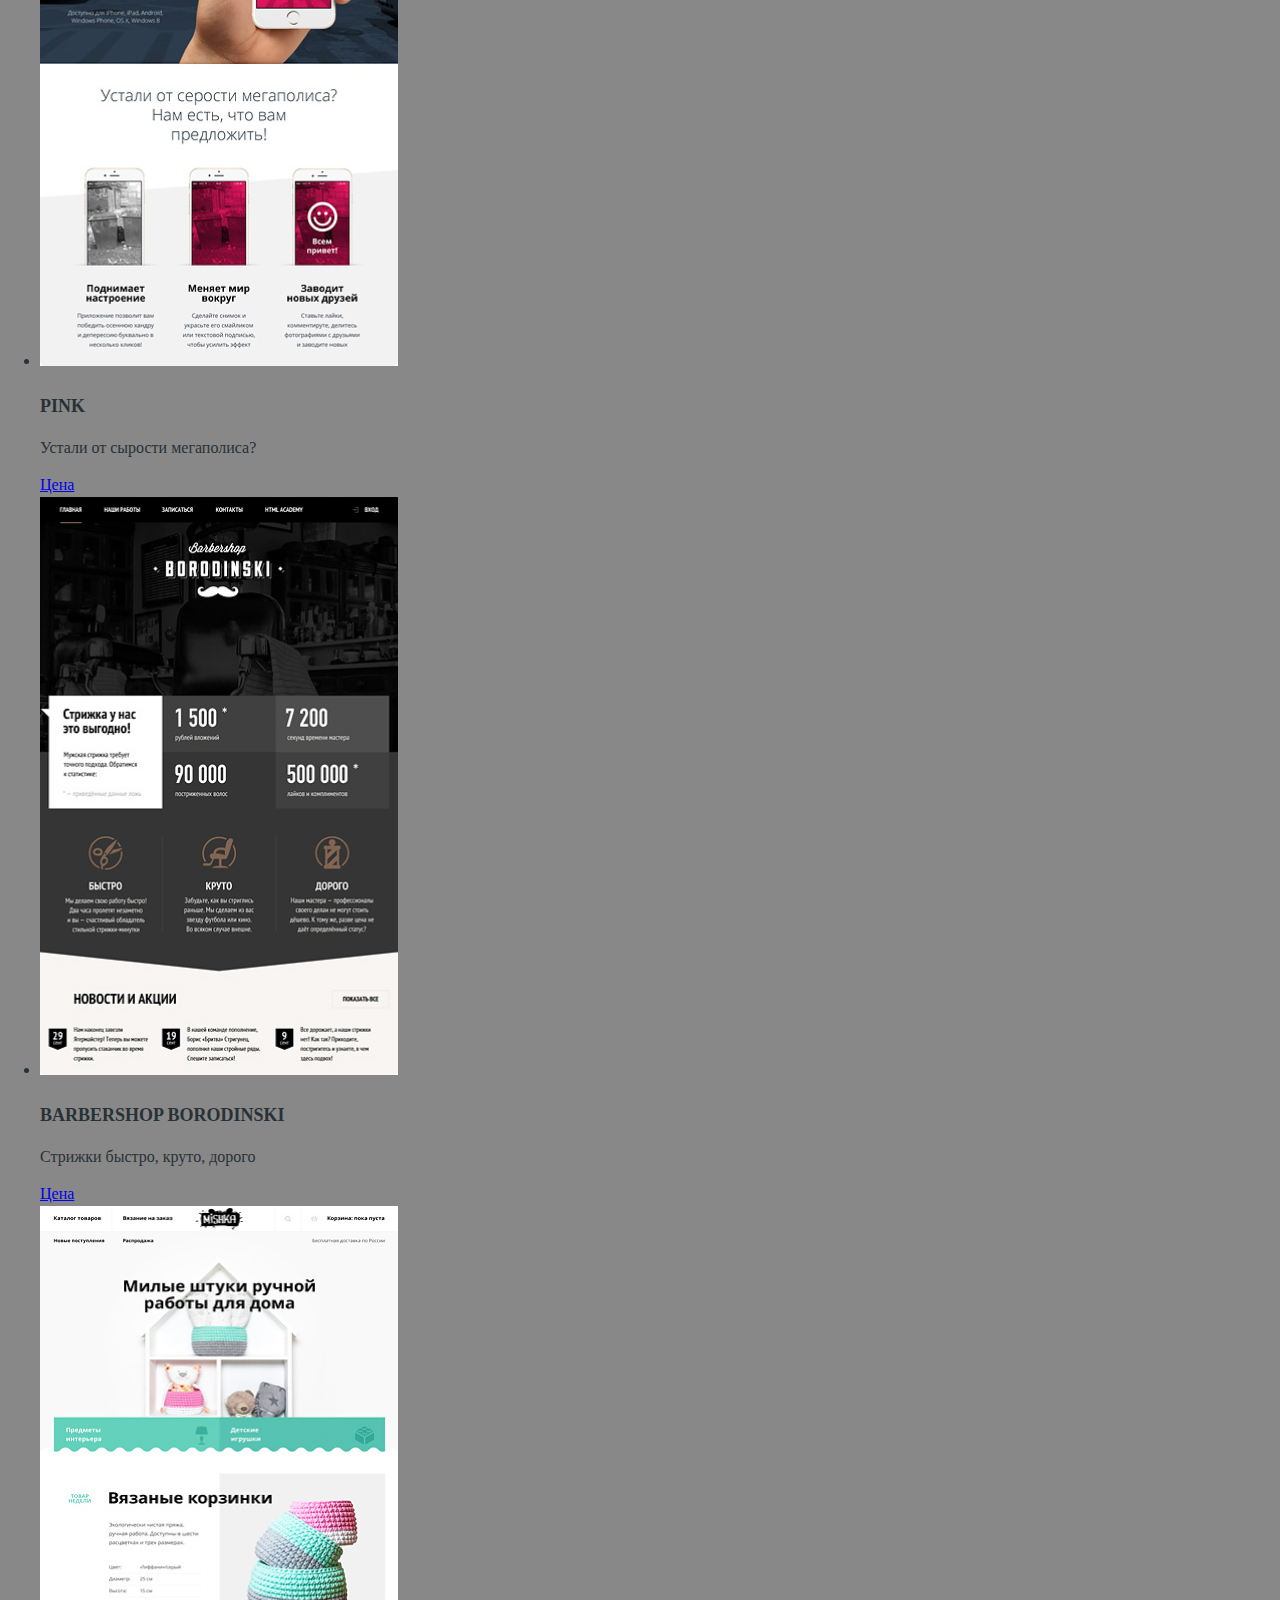
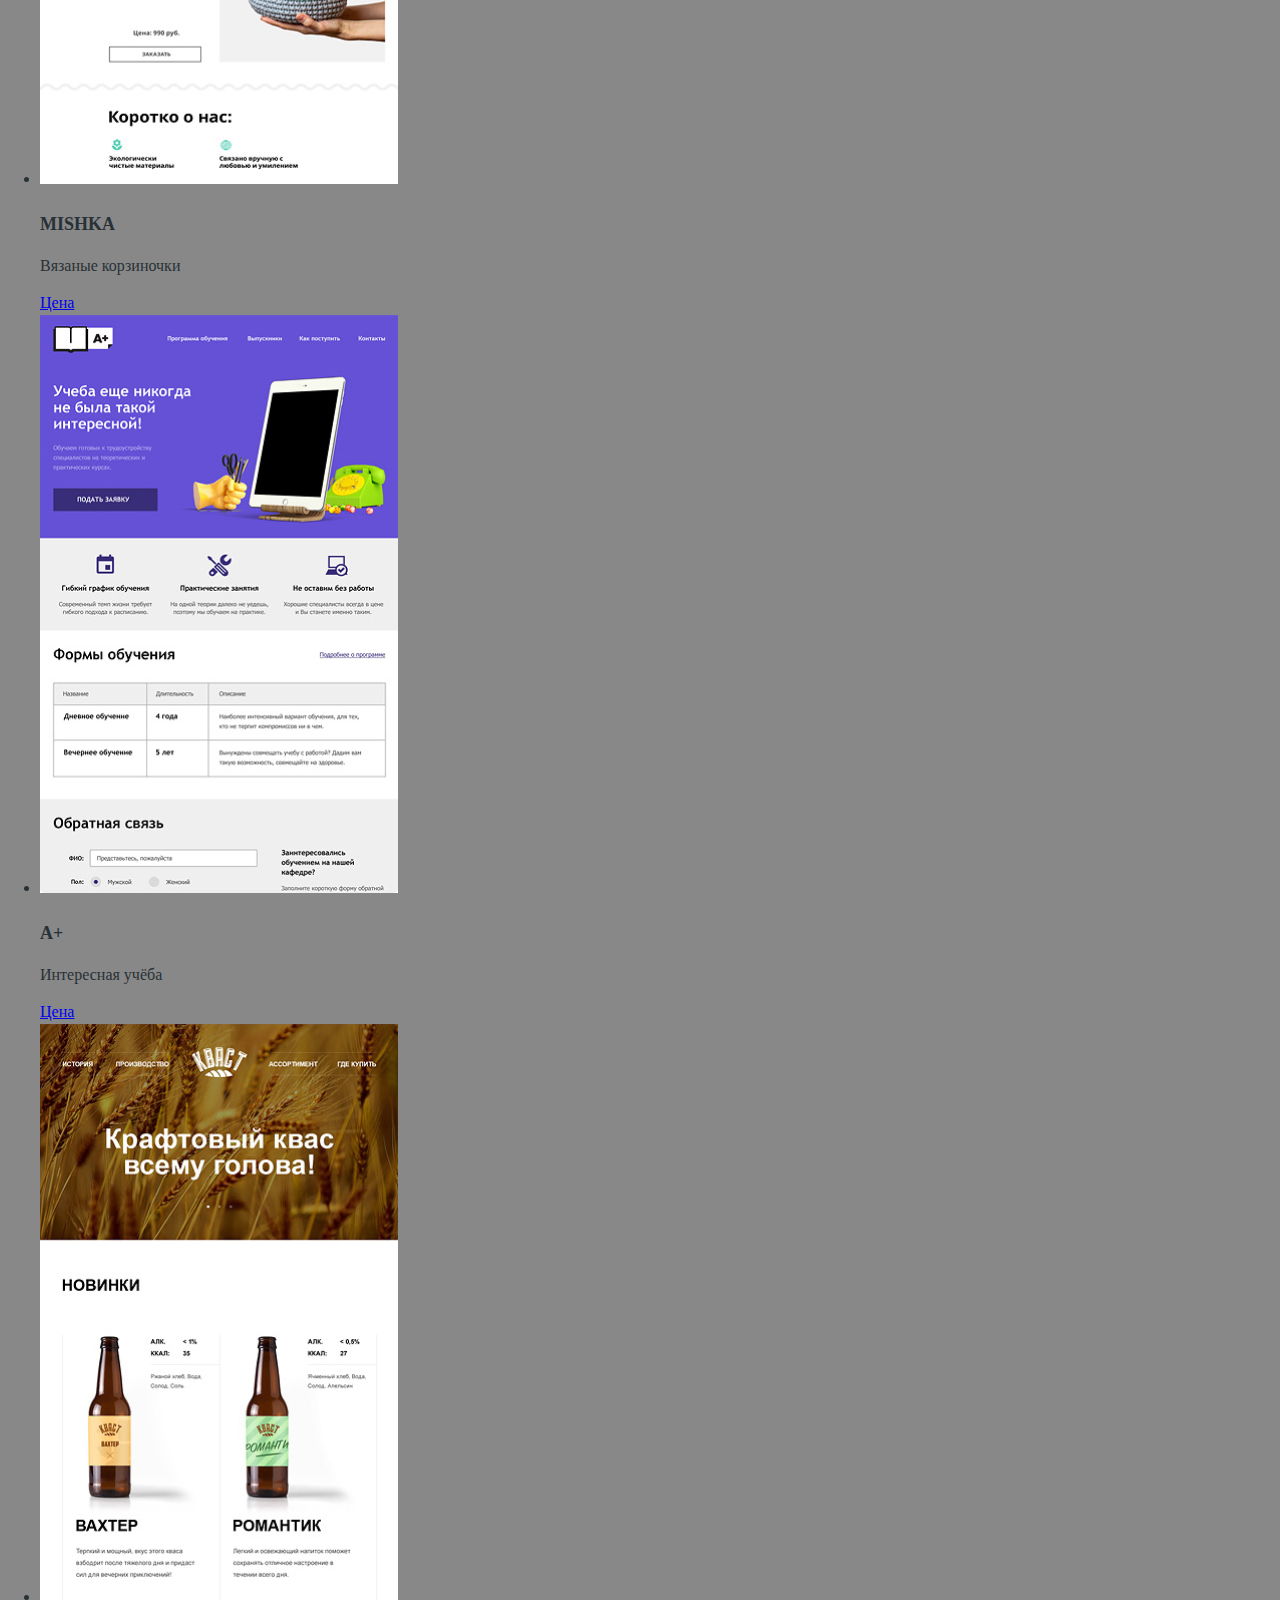
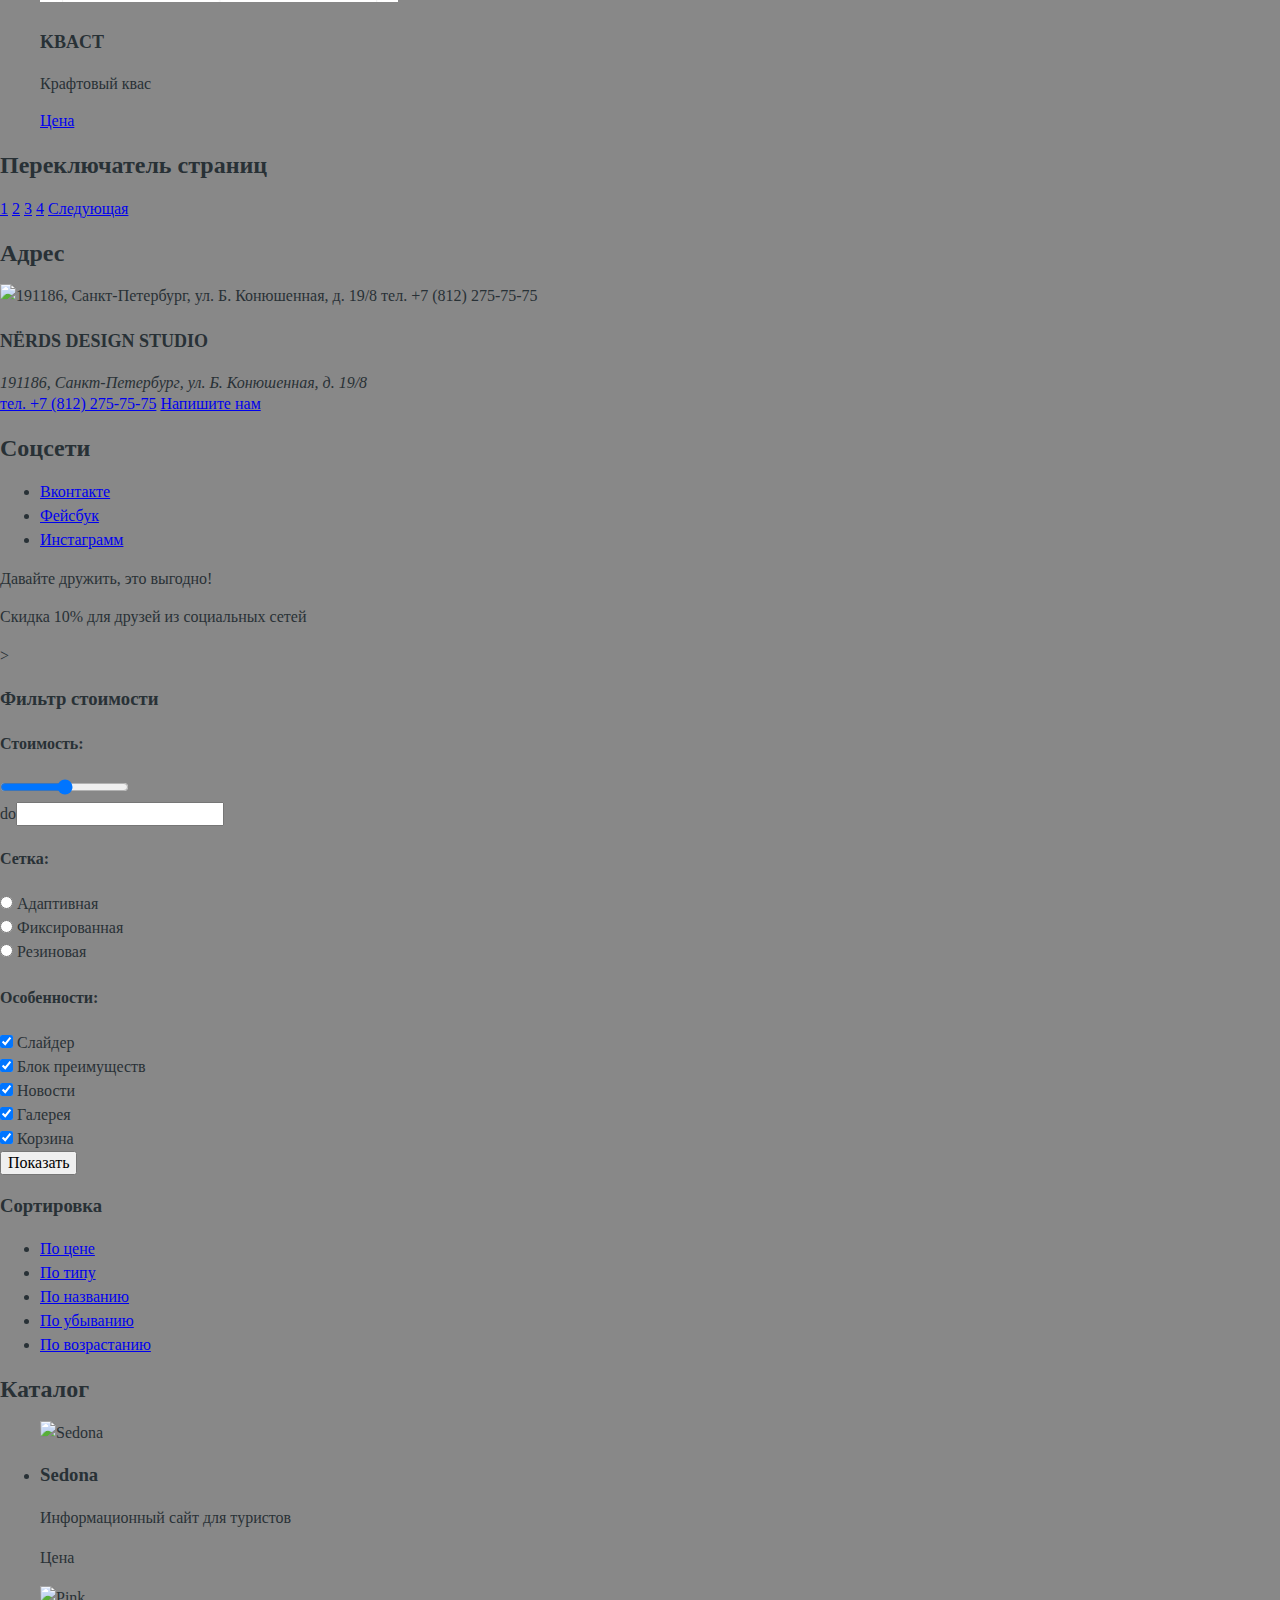
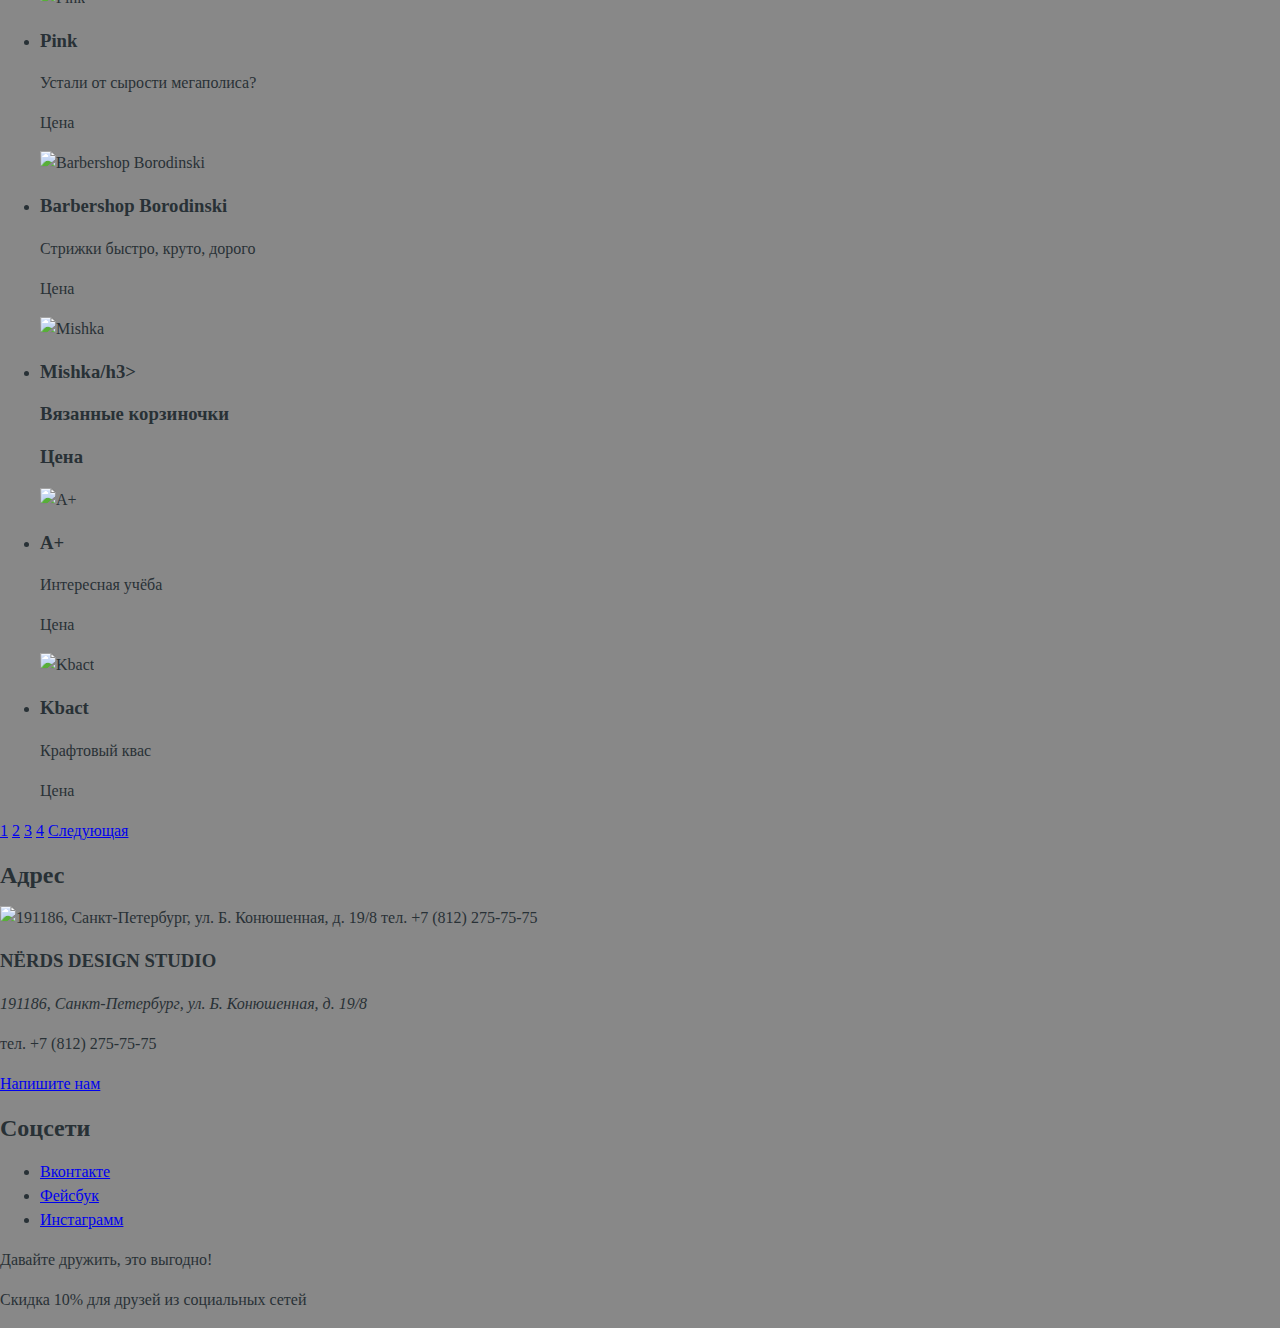
==== commit 09a71f00: "stylization  job3" ====
--- a/Catalog.html
+++ b/Catalog.html
@@ -4,29 +4,31 @@
 <head>
   <meta charset="utf-8">
   <title>HTML Academy: Нёрдс</title>
+  <link rel="stylesheet" href="css/normalize.css" >
+  <link rel="stylesheet" href="css/style.css" >
 </head>
 
 <body>
-  <header class="nav">
-    <a class="nav__logo" href="#">
-      <img class="nav__logo-nerds" src="./img/nerds-logo.png" alt="Nerds">
+  <header class="navigation">
+    <a class="navigation__logo" href="#">
+      <img class="navigation__logo-nerds" src="./img/nerds-logo.png" alt="Nerds">
     </a>
-    <nav class="nav__block">
-      <ul class="nav__list">
-        <li class="nav__item">
-          <a class="nav__link-studio" href="#">Студия</a>
-        </li>
-        <li class="nav__item">
-          <a class="nav__link-clients" href="#">Клиенты</a>
-        </li>
-        <li class="nav__item">
-          <a class="nav__link-shop" href="catalog.html">Магазин</a>
-        </li>
-        <li class="nav__item">
-          <a class="nav__link-contact" href="#">Контакты</a>
+    <nav class="navigation__block">
+      <ul class="nnavigation__list">
+        <li class="navigation__item">
+          <a class="navigation__link-studio" href="#">Студия</a>
+        </li>
+        <li class="navigation__item">
+          <a class="navigation__link-clients" href="#">Клиенты</a>
+        </li>
+        <li class="navigation__item">
+          <a class="navigation__link-shop" href="catalog.html">Магазин</a>
+        </li>
+        <li class="navigation__item">
+          <a class="navigation__link-contact" href="#">Контакты</a>
         </li>
       </ul>
-      <a class="nav__link-cart" href="#">Корзина</a>
+      <a class="navigation__link-cart" href="#">Корзина</a>
     </nav>
   </header>
   <main class="mainly">
@@ -66,7 +68,7 @@
               <div class="catalog__info-block">
                 <h3 class="catalog__info-block-title">Sedona</h3>
                 <p class="catalog__info-block-text">Информационный сайт для туристов</p>
-                <a class="catalog__info-block-link" href="#">Цена</a>
+                <a class="catalog__info-block-button" href="#">Цена</a>
               </div>
             </li>
             <li class="catalog__item">
@@ -74,7 +76,7 @@
               <div class="catalog__info-block">
                 <h3 class="catalog__info-block-title">Pink</h3>
                 <p class="catalog__info-block-text">Устали от сырости мегаполиса?</p>
-                <a class="catalog__info-block-link" href="#">Цена</a>
+                <a class="catalog__info-block-button" href="#">Цена</a>
               </div>
             </li>
             <li class="catalog__item">
@@ -82,7 +84,7 @@
               <div class="catalog__info-block">
                 <h3 class="catalog__info-block-title">Barbershop Borodinski</h3>
                 <p class="catalog__info-block-text">Стрижки быстро, круто, дорого</p>
-                <a class="catalog__info-block-link" href="#">Цена</a>
+                <a class="catalog__info-block-button" href="#">Цена</a>
               </div>
             </li>
             <li class="catalog__item">
@@ -90,7 +92,7 @@
               <div class="catalog__info-block">
                 <h3 class="catalog__info-block-title">Mishka</h3>
                 <p class="catalog__info-block-text">Вязаные корзиночки</p>
-                <a class="catalog__info-block-link" href="#">Цена</a>
+                <a class="catalog__info-block-button" href="#">Цена</a>
               </div>
             </li>
             <li class="catalog__item">
@@ -98,7 +100,7 @@
               <div class="catalog__info-block">
                 <h3 class="catalog__info-block-title">A+</h3>
                 <p class="catalog__info-block-text">Интересная учёба</p>
-                <a class="catalog__info-block-link" href="#">Цена</a>
+                <a class="catalog__info-block-button" href="#">Цена</a>
               </div>
             </li>
             <li class="catalog__item">
@@ -106,7 +108,7 @@
               <div class="catalog__info-block">
                 <h3 class="catalog__info-block-title">Kbact</h3>
                 <p class="catalog__info-block-text">Крафтовый квас</p>
-                <a class="catalog__info-block-link" href="#">Цена</a>
+                <a class="catalog__info-block-button" href="#">Цена</a>
               </div>
             </li>
           </ul>
@@ -114,11 +116,11 @@
         <section class="pagination">
           <h2 class="visually-hidden">Переключатель страниц</h2>
           <div class="pager">
-            <a class="pager__link" href="#1">1</a>
-            <a class="pager__link" href="#2">2</a>
-            <a class="pager__link" href="#3">3</a>
-            <a class="pager__link" href="#4">4</a>
-            <a class="pager__link" href="#next">Следующая</a>
+            <a class="pager__button" href="#1">1</a>
+            <a class="pager__button" href="#2">2</a>
+            <a class="pager__button" href="#3">3</a>
+            <a class="pager__button" href="#4">4</a>
+            <a class="pager__button" href="#next">Следующая</a>
           </div>
         </section>
       </div>
@@ -311,4 +313,4 @@
 </footer>
 </body>
 
-</html>+</html>
--- a/css/style.css
+++ b/css/style.css
@@ -0,0 +1,233 @@
+/*Fonts*/
+@font-face {
+font-family: Roboto;
+scr: url("../fonts/roboto.woff2") format("woff2"),
+  url ("../fonts/roboto.woff") format ("woff");
+font-weight:400;
+font-style: normal;
+}
+
+@font-face {
+  font-family: Roboto;
+  scr: url("../fonts/roboto.woff2") format("woff2"),
+    url ("../fonts/roboto.woff") format ("woff");
+  font-weight:500;
+  font-style: normal;
+  }
+
+  @font-face {
+    font-family: Roboto;
+    scr: url("../fonts/roboto.woff2") format("woff2"),
+      url ("../fonts/roboto.woff") format ("woff");
+    font-weight:700;
+    font-style: normal;
+    }
+
+/* Variables */
+  :root {
+    --basic-text: #000000;
+    --basic-text400: #283136;
+    --button-text: #FFFFFF;
+    --background-img: #888888;
+  }
+  :production{
+    --button-website: #FB565A;
+    --button-application: #00CA74;
+    --production__button-prezentacii: #EFC849;
+  }
+  :footer {
+    --address__address: #666666;
+    --address__button-write-us: #FB565A;
+    --socials__button: #E1E1E1;
+    --socials__discount-text: #444444;
+   }
+  :catalog {
+    --catalog__info-block-button: #FB565A;
+  }
+  :pager {
+    --pager__button: #EEEEEE;
+
+  }
+
+/* Global*/
+  body {
+    min-width: 1440px;
+    font-family: Roboto;
+    font-size: 16px;
+    line-height: 24px;
+    font-weight: 400;
+    color: var(--basic-text400);
+    background-color: #888888;
+  }
+
+  img {
+    max-width: 100%;
+    height: auto;
+  }
+/* navigation*/
+  .navigation{
+    font-weight: 500;
+    font-size: 16px;
+    line-height: 30px;
+    color: var (--basic-text);
+    background-color: transparent;
+    text-transform: uppercase
+  }
+/* promo */
+  .promo__slider-title {
+    font-weight: 500;
+    font-size: 55px;
+    line-height: 55px;
+    color: var (--basic-text);
+    background-color: transparent;
+  }
+  .promo__slider-button {
+    font-weight: 500;
+    font-size: 16px;
+    line-height: 18px;
+    color: var (--basic-text);
+    background-color: var (--button-website);
+}
+/* productio */
+  .production__title {
+    font-weight: bold;
+    font-size: 24px;
+    line-height: 30px;
+    color: var (--basic-text);
+    text-transform: uppercase;
+}
+  .production__button-website {
+    font-weight: 500;
+    font-size: 16px;
+    line-height: 18px;
+    color: var(--button-text);
+    text-transform: uppercase;
+    background-color: var (--button-website);
+  }
+  .production__button-application {
+    font-weight: 500;
+    font-size: 16px;
+    line-height: 18px;
+    color: var(--button-text);
+    text-transform: uppercase;
+    background-color: var (--button-application);
+  }
+
+  .production__button-presentations{
+    font-weight: 500;
+    font-size: 16px;
+    line-height: 18px;
+    color: var(--button-text);
+    text-transform: uppercase;
+    background-color: var (--production__button-presentations);
+  }
+
+/*description*/
+  .description__title {
+    font-weight: 500;
+    font-size: 45px;
+    line-height: 45px;
+    color: var (--basic-text);
+    background-color: transparent;
+  }
+  .description__caption {
+    font-weight: 700;
+    text-transform: uppercase;
+  }
+  .plus__subtitle {
+    font-weight: 700;
+    color: var(--button-text);
+    text-transform: uppercase;
+  }
+  .plus__text {
+    font-weight: 700;
+    font-size: 45px;
+    line-height: 64px;
+    color: var (--basic-text);
+  }
+  .plus__desc {
+    font-size: 45px;
+    line-height: 64px;
+  }
+  .partners_item{
+    color: var (--background-img);
+ }
+ /*Footer*/
+  .address__title {
+    font-weight: 700;
+    font-size: 18px;
+    line-height: 30px;
+    text-transform: uppercase;
+  }
+  .address__address {
+    font-size: 16px;
+    line-height: 18px;
+    color: var (--address__address);
+  }
+  .address__button-write-us {
+    color: var (--button-text);
+    background-color: var (--address__button-write-us);
+  }
+  .socials__button {
+    background-color: var (--button-text);
+  }
+  .socials__discount-slogan {
+    font-weight: 700;
+    font-size: 36px;
+    line-height: 36px;
+    color: var (--basic-text);
+  }
+  .socials__discount-text {
+    font-size: 16px;
+    line-height: 22px;
+    color: var (--socials__discount-text);
+  }
+
+  /*CATALOG*/
+  .mainly__title {
+    font-weight: 500;
+    font-size: 55px;
+    line-height: 55px;
+    color: var (--basic-text);
+  }
+  .sorting__title {
+    font-weight: 700;
+    font-size: 18px;
+    line-height: 30px;
+    color: var (--basic-text);
+    text-transform: uppercase;
+  }
+  .sorting__link {
+    font-size: 14px;
+    line-height: 18px;
+    color: var (--basic-text);
+    text-transform: uppercase;
+  }
+  .catalog__img {
+
+  }
+  .catalog__info-block-title {
+    font-weight: 700;
+    font-size: 18px;
+    line-height: 30px;
+    color: var (--basic-text);
+    text-transform: uppercase;
+  }
+  .catalog__info-block-text {
+    font-size: 16px;
+    line-height: 18px;
+    color: var (--address__address:)
+  }
+  .catalog__info-block-button {
+    font-size: 16px;
+    line-height: 18px;
+    color: var (--button-text);
+    background: var(--button-website);
+  }
+  .pager__button {
+    font-weight: 500;
+    font-size: 16px;
+    line-height: 18px;
+    color: var (--basic-text);
+    background-color: var (--button-text);
+  }
